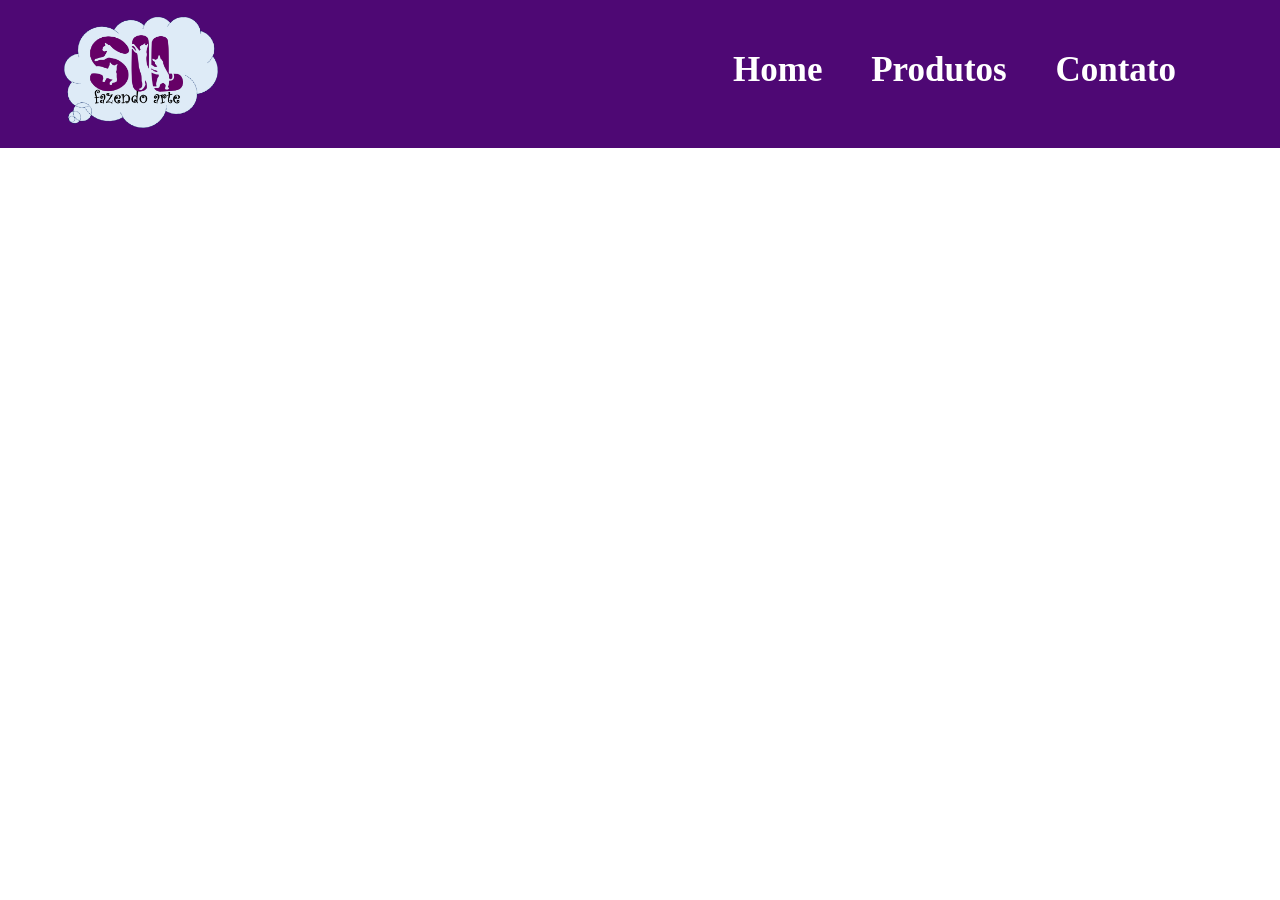
==== index.html @ d6a671d2 "Add files via upload" ====
<html>
    <head>
        <link href="css/estilo.css" rel="stylesheet"/>
        <title>Sil Fazendo Arte</title>
    </head>
    <body>
        <header>
            <div class="divHeader">
                <img src="img/logo.png" class="logo"/>
                <nav>
                    <ul>
                        <li>Home</li>
                        <li>Produtos</li>
                        <li>Contato</li>
                    </ul>
                </nav>
            </div>
        </header>
    </body>
</html>
---- css/estilo.css ----
body{
    margin: 0;
}
/*Estilização do HEADER*/
header{
    background-color: rgb(78,8,116);
}
/*Estilização do LOGO*/
.logo{
    width: 12%;
    padding: 10px 0 20px 5%;
    /* padding-left: 5%;
    padding-top: 10px;
    padding-bottom: 20px; */
}
/*Estilização do MENU*/
nav {
    color: white;
    position: absolute;
    top: 10%;
    right: 5%;
    font-size: 35px;
    font-family: cursive;
}
nav li{
    display: inline;
    margin-right: 40px;
    font-weight: bold;
}
.divHeader{
    position: relative;
}
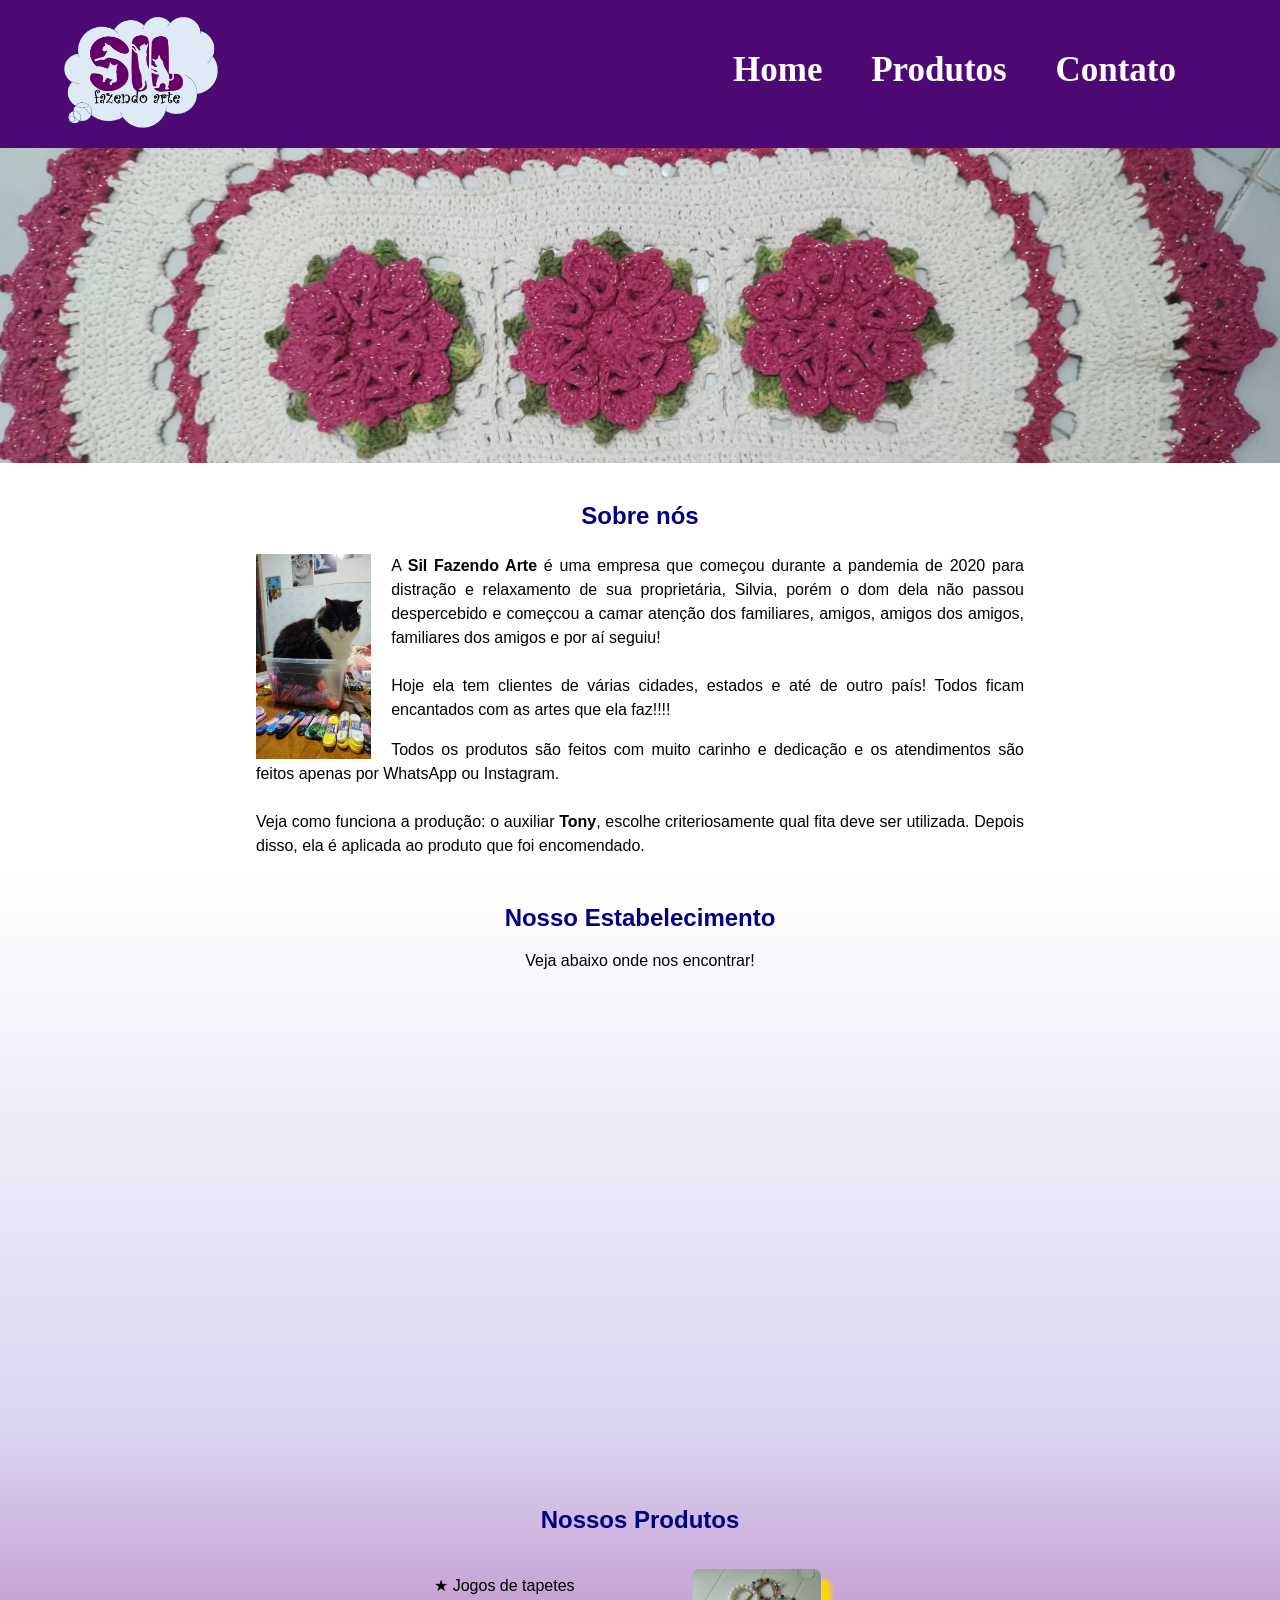
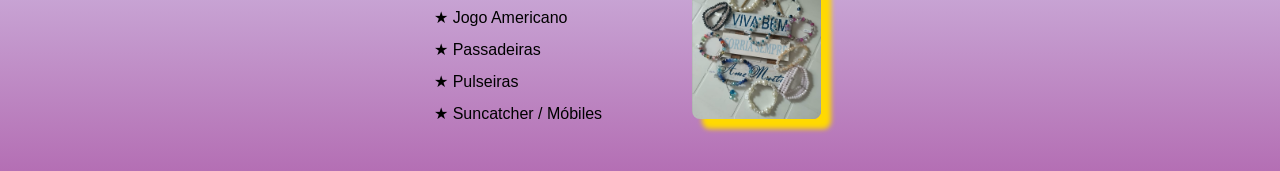
==== commit ced461ae: "Sessão Nossos Produtos Sessão nossos produtos." ====
--- a/index.html
+++ b/index.html
@@ -1,6 +1,9 @@
 <html>
     <head>
+        <!--Linka o arquivo CSS no HTML-->
         <link href="css/estilo.css" rel="stylesheet"/>
+        <!--Insere ícone na aba do navegador-->
+        <link href="img/favicon.ico" rel="icon" type="image/x-con"/>
         <title>Sil Fazendo Arte</title>
     </head>
     <body>
@@ -16,5 +19,41 @@
                 </nav>
             </div>
         </header>
+        <!--Banner-->
+        <img src="img/banner.jpeg" class="banner"/>
+        <main>
+            <!--Sessão SOBRE NÓS-->
+            <section class="sobre_nos">
+                <h2 class="titulos titulo_sobre_nos">Sobre nós</h2>
+                <img src="img/escolha_fitas.jpeg" class="img_sobre_nos"/>
+                <p>
+                    A <strong>Sil Fazendo Arte</strong> é uma empresa que começou durante a pandemia de 2020 para distração e relaxamento de sua proprietária, Silvia, porém o dom dela não passou despercebido e começcou a camar atenção dos familiares, amigos, amigos dos amigos, familiares dos amigos e por aí seguiu!
+                    <br><br>Hoje ela tem clientes de várias cidades, estados e até de outro país! Todos ficam encantados com as artes que ela faz!!!!
+                </p>
+                <p>    
+                    Todos os produtos são feitos com muito carinho e dedicação e os atendimentos são feitos apenas por WhatsApp ou Instagram.
+                    <br><br>Veja como funciona a produção: o auxiliar <b>Tony</b>, escolhe criteriosamente qual fita deve ser utilizada. Depois disso, ela é aplicada ao produto que foi encomendado.
+                </p>
+            </section>
+            <!--Sessão NOSSO ESTABELECIMENTO-->
+            <section class="mapa">
+                <h2 class="titulos">Nosso Estabelecimento</h2>
+                <p>Veja abaixo onde nos encontrar!</p>
+                <iframe src="https://www.google.com/maps/embed?pb=!1m18!1m12!1m3!1d3654.8653098296263!2d-46.56120982378588!3d-23.64499416467184!2m3!1f0!2f0!3f0!3m2!1i1024!2i768!4f13.1!3m3!1m2!1s0x94ce4328c992748f%3A0xcea3c3e698444297!2sSENAI%20S%C3%A3o%20Caetano%20do%20Sul!5e0!3m2!1spt-BR!2sbr!4v1772755123390!5m2!1spt-BR!2sbr" width="600" height="450" style="border:0;" allowfullscreen="" loading="lazy" referrerpolicy="no-referrer-when-downgrade"></iframe>
+            </section>
+            <!--NOSSOS PRODUTOS-->
+            <section class="nossosprodutos">
+                <h2 class="titulos">Nossos Produtos</h2>
+                <div class="div_nossosprodutos">
+                    <ul class="lista_nossosprodutos">
+                        <li>Jogos de tapetes</li>
+                        <li>Jogo Americano</li>
+                        <li>Passadeiras</li>
+                        <li>Pulseiras</li>
+                        <li>Suncatcher / Móbiles</li>
+                    </ul><img src="img/nossosprodutos.png" class="img_nossosprodutos"/>
+                </div>
+            </section>
+        </main>
     </body>
 </html>
--- a/css/estilo.css
+++ b/css/estilo.css
@@ -1,5 +1,6 @@
 body{
     margin: 0;
+    font-family: Verdana, Geneva, Tahoma, sans-serif;
 }
 /*Estilização do HEADER*/
 header{
@@ -30,3 +31,69 @@
 .divHeader{
     position: relative;
 }
+.banner{
+    width: 100%;
+    height: 35%;
+    object-fit: cover;
+}
+
+/*Estilização de TÍTULOS*/
+.titulos {
+    padding-top: 2%;
+    text-align: center;
+    color: navy;
+}
+
+/*Estilização da sessão SOBRE NÓS*/
+.sobre_nos{
+    width:60%;
+    text-align: justify;
+    line-height: 1.5; /*espaçamento entre linhas*/
+    margin-left: 20%;
+}
+.img_sobre_nos{
+    width: 15%;
+    float: left;
+    margin-right: 20px;
+}
+.titulo_sobre_nos{
+    clear: left;
+}
+
+/*Estilização da sessão NOSSO ESTABELECIMENTO*/
+.mapa{
+    text-align:center;
+    background: linear-gradient(#FFFFFF, #dad4f1)
+}
+/*Estilização da sessão NOSSOS PRODUTOS*/
+.nossosprodutos{
+    padding: 2%;
+    background: linear-gradient(#dad4f1, rgb(180, 111, 180));
+}
+.div_nossosprodutos{
+    width: 70%;
+    margin-left: 30%;
+}
+.lista_nossosprodutos{
+    width: 30%;
+    display: inline-block;
+    vertical-align: "top";
+    list-style: none;
+}
+.lista_nossosprodutos li{
+    line-height: 2;
+}
+.lista_nossosprodutos li:before{
+    content: "★ ";
+}
+.img_nossosprodutos{
+    width: 15%;
+    border-radius: 8px;
+    box-shadow: 10px 10px 5px 0px #ffd901;
+    opacity: 1;
+    transition: 400ms;
+}
+.img_nossosprodutos:hover{
+    opacity: 0.5;
+    cursor: pointer;
+}
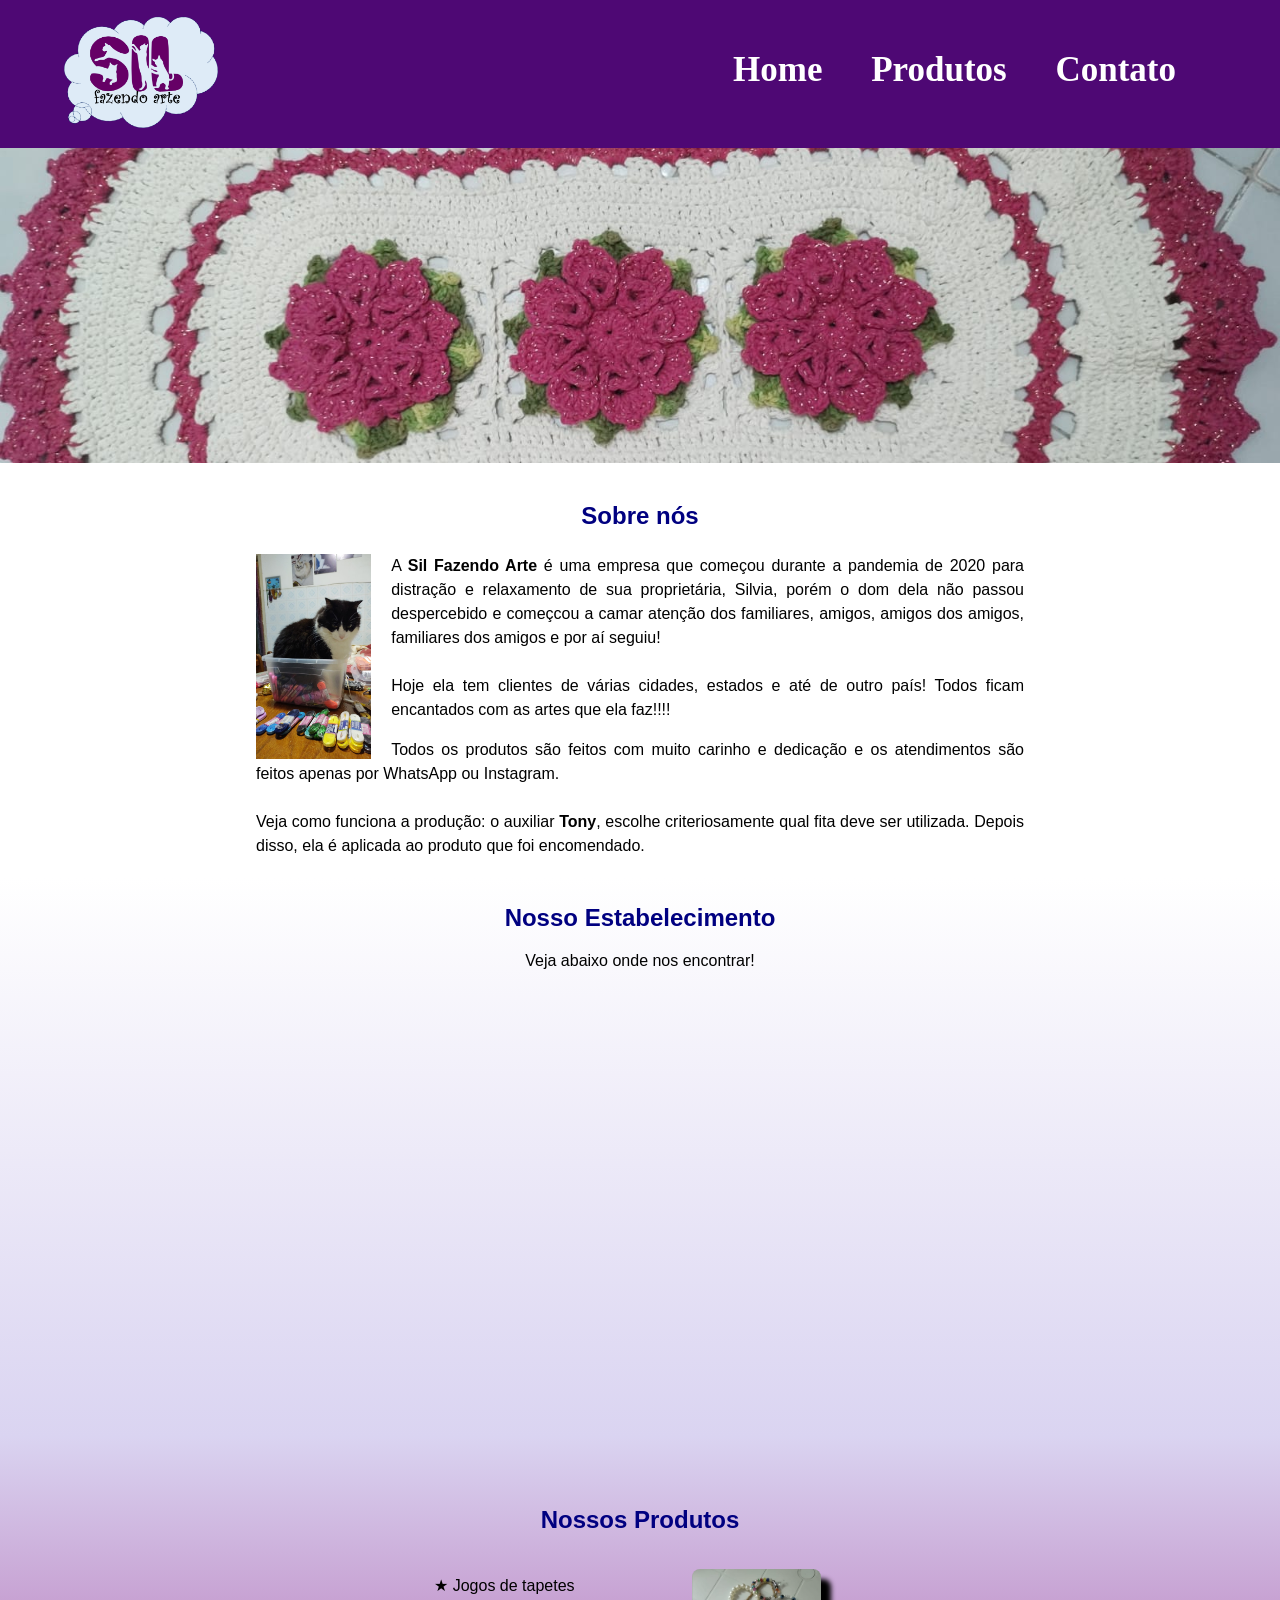
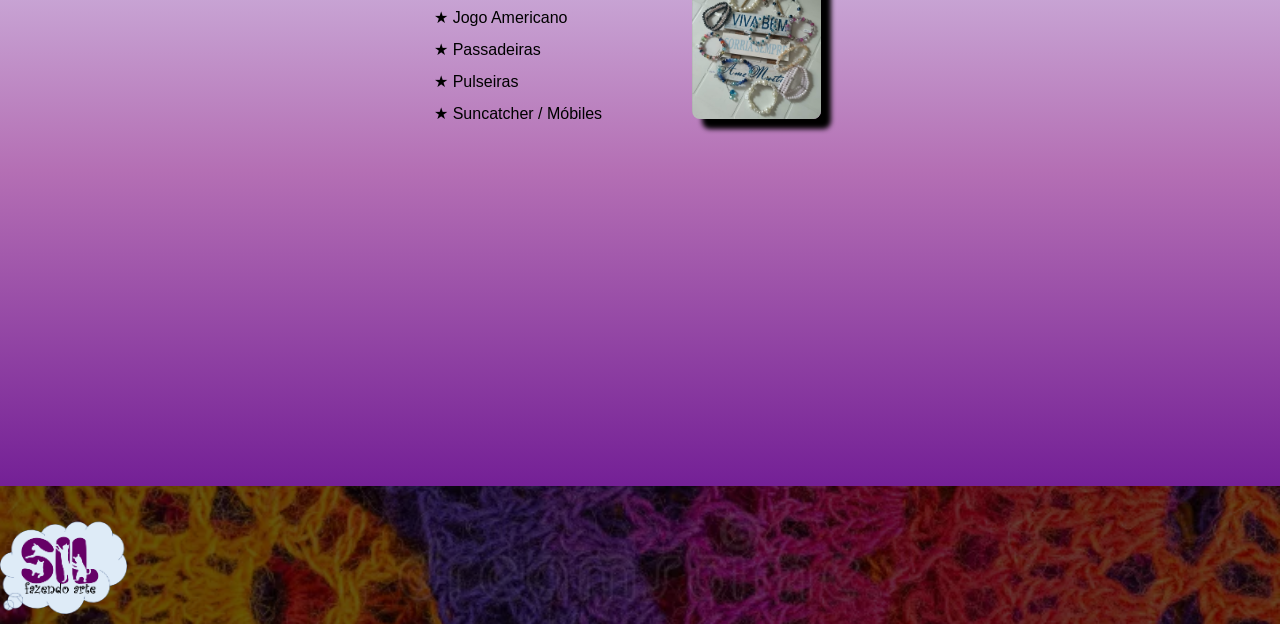
==== commit f1fcec0e: "Rodapé rodapé" ====
--- a/index.html
+++ b/index.html
@@ -54,6 +54,14 @@
                     </ul><img src="img/nossosprodutos.png" class="img_nossosprodutos"/>
                 </div>
             </section>
+            <!--VIDEO-->
+            <section class="video">
+                <iframe width="560" height="315" src="https://www.youtube.com/embed/PkZPc5hboWA?si=x34zNwAAsmq3hHBv" title="YouTube video player" frameborder="0" allow="accelerometer; autoplay; clipboard-write; encrypted-media; gyroscope; picture-in-picture; web-share" referrerpolicy="strict-origin-when-cross-origin" allowfullscreen></iframe>
+            </section>
         </main>
+        <!--Rodapé da página-->
+        <footer>
+            <img src="img/logo.png" class="logo_footer">
+        </footer>
     </body>
 </html>
--- a/css/estilo.css
+++ b/css/estilo.css
@@ -89,11 +89,29 @@
 .img_nossosprodutos{
     width: 15%;
     border-radius: 8px;
-    box-shadow: 10px 10px 5px 0px #ffd901;
+    box-shadow: 10px 10px 5px 0px #000000;
     opacity: 1;
     transition: 400ms;
 }
 .img_nossosprodutos:hover{
     opacity: 0.5;
     cursor: pointer;
+}
+/*Sessão VÍDEO*/
+.video{
+    text-align: center;
+    background: linear-gradient(rgb(180, 111, 180), rgb(116, 32, 150));
+}
+/*Estilização do FOOTER*/
+footer{
+    padding: 30px 10px 10px 0;
+    background: url("../img/fundo_rodape.png");
+    background-size: cover;
+    background-position: center;
+    background-color: rgb(0,0,0,0.6);
+    background-blend-mode: darken;
+    
+}
+.logo_footer{
+    width: 10%;
 }
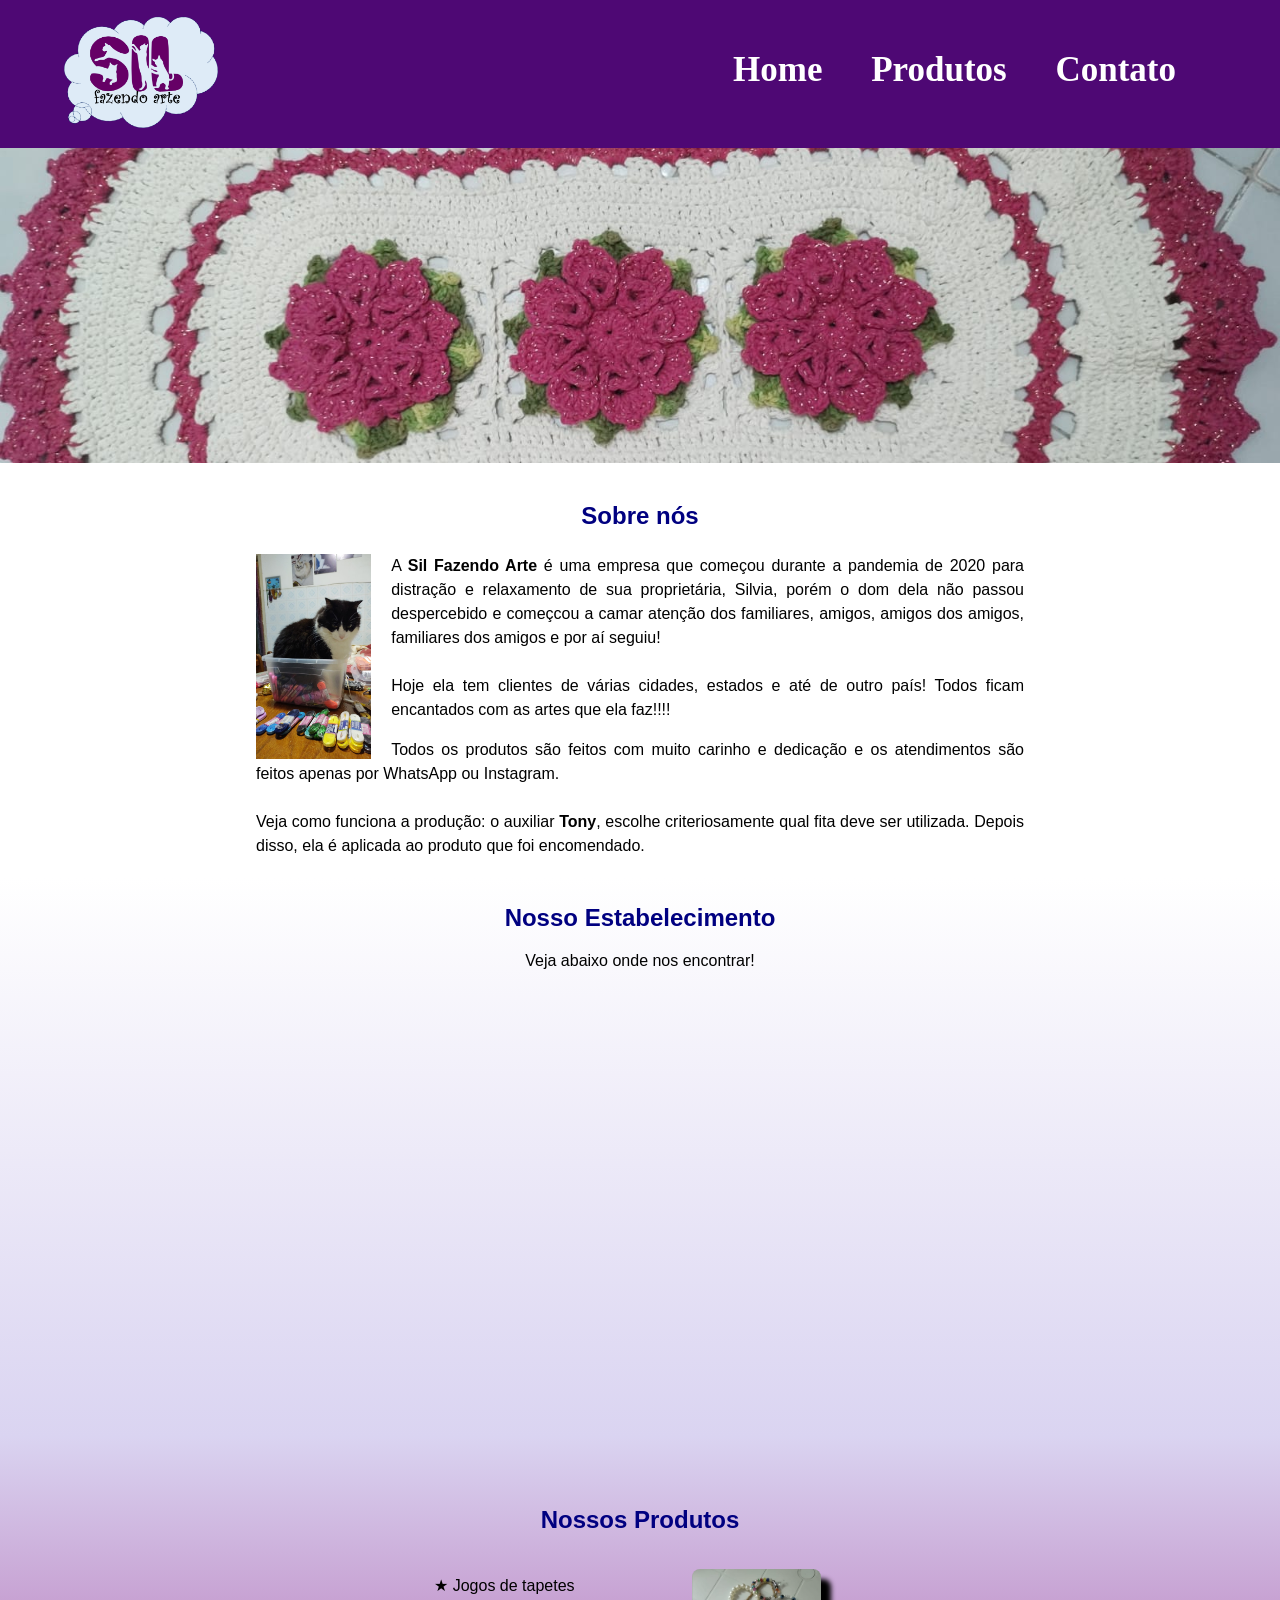
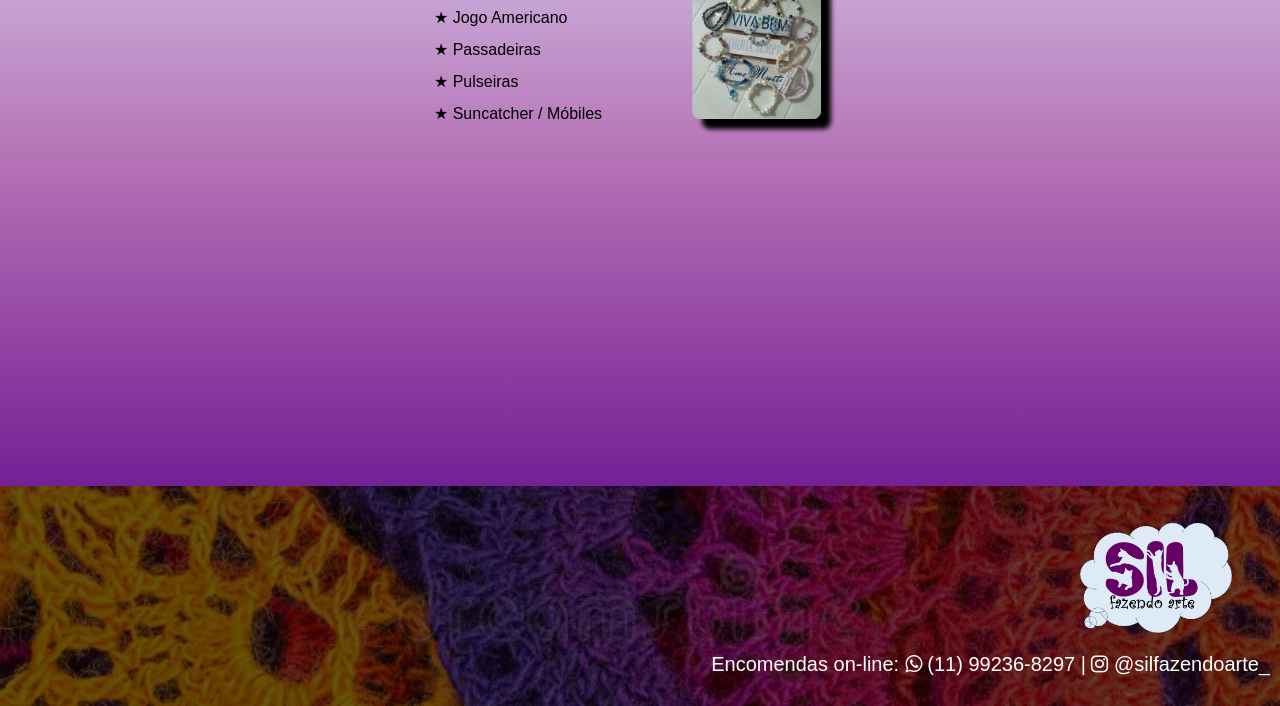
==== commit 55ebfa07: "Finalização da home page Finalização da home page" ====
--- a/index.html
+++ b/index.html
@@ -4,6 +4,7 @@
         <link href="css/estilo.css" rel="stylesheet"/>
         <!--Insere ícone na aba do navegador-->
         <link href="img/favicon.ico" rel="icon" type="image/x-con"/>
+        <link rel="stylesheet" href="https://maxcdn.bootstrapcdn.com/font-awesome/4.5.0/css/font-awesome.min.css">
         <title>Sil Fazendo Arte</title>
     </head>
     <body>
@@ -62,6 +63,15 @@
         <!--Rodapé da página-->
         <footer>
             <img src="img/logo.png" class="logo_footer">
+            <p>
+                Encomendas on-line: 
+                <a href="https://wa.me/5511992368297" target="_blank">
+                    <i class="fa fa-whatsapp"></i> (11) 99236-8297
+                </a> | 
+                <a href="https://instagram.com/silfazendoarte_" target="_blank">
+                    <i class="fa fa-instagram"></i> @silfazendoarte_
+                </a>
+            </p>
         </footer>
     </body>
 </html>
--- a/css/estilo.css
+++ b/css/estilo.css
@@ -109,9 +109,18 @@
     background-size: cover;
     background-position: center;
     background-color: rgb(0,0,0,0.6);
-    background-blend-mode: darken;
-    
+    background-blend-mode: darken; 
+}
+footer p{
+    color: white;
+    text-align: right;
+    font-size: 20px;
+}
+footer a{
+    color: white;
+    text-decoration: none;
 }
 .logo_footer{
-    width: 10%;
-}+    width: 12%;
+    padding-left: 85%;
+}
